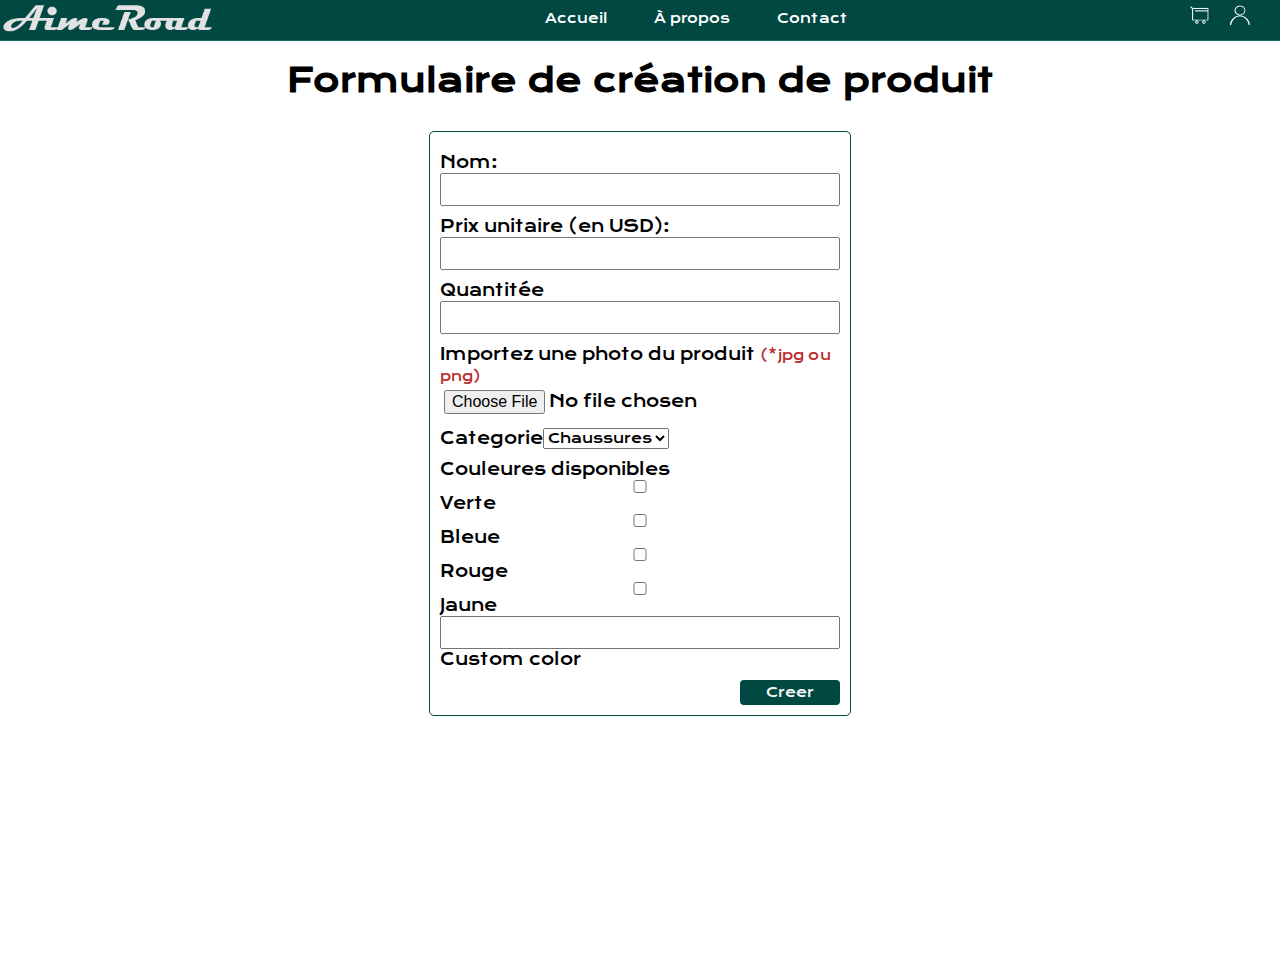
==== e-boutique/pages/ajouter_produit_admin.html @ f35ccba5 "ajout du formulaire de creation de produit + css" ====
<!DOCTYPE html>
<html lang="en">
<head>
    <meta charset="UTF-8">
    <meta name="viewport" content="width=device-width, initial-scale=1.0">
    <link rel="stylesheet" href="../css/ajouter_produit_admin.css">
    <title>Document</title>
</head>
<body>
    <nav class="nav-bar">
        <img src="../img/logo-320x60.png" class="logo" alt="Aimeroad">
        <ul class="links">
            <li><a href="">Accueil</a></li>
            <li><a href="">À propos</a></li>
            <li><a href="">Contact</a></li>
        </ul>
        <ul class="user-panel">
            <li>
                <a href="./pages/connexion.php" title="click to view your cart"><img src="../img/panier-320x320.png" alt="login"></a>
            </li>
            <li>
                <a href="./pages/connexion.php" title="click to login or connect"><img src="../img/compte-320x320.png" alt="login"></a>
            </li>
        </ul>
    </nav>
    <div id="container">
        <h1>Formulaire de création de produit</h1>
        <form action="" method="post">
            <div>
                <label for="nom">Nom:</label>
                <input type="text" name="nom" id="nom">
            </div>
            <div>
                <label for="prix">Prix unitaire (en USD): </label>
                <input type="number" name="prix" id="prix">
            </div>            
            <div>
                <label for="quantitee">Quantitée </label>
                <input type="number" name="quantitee" id="quantitee">
            </div>
            <div>
                <label for="photo">Importez une photo du produit <span class="red-text"><small>(*jpg ou png)</small></span> </label>
                <input type="file" name="photo" id="photo">
            </div>
            <div>
                <label for="categorie">Categorie</label>
                <select name="categorie" id="categorie">
                    <option value="chaussures">Chaussures</option>
                    <option value="bijoux">Bijoux</option>
                    <option value="manteaux">Manteaux</option>
                    <option value="chapeaux">Chapeaux</option>
                </select>
            </div>
            <div>
                <label for="couleurs">Couleures disponibles</label>
                <input type="checkbox" name="couleurs">Verte</input>
                <input type="checkbox" name="couleurs">Bleue</input>
                <input type="checkbox" name="couleurs">Rouge</input>
                <input type="checkbox" name="couleurs">Jaune</input>
                <input type="text" name="couleurs">Custom color</input>
            </div>
            <div>
                <button type="submit">Creer</button>
            </div>
        </form>
    </div>
</body>
</html>
---- e-boutique/css/ajouter_produit_admin.css ----
@import url("./init.css");

/*-------------- barre de navigation */
.nav-bar{
    background-color: var(--vert-sombre);
    height: 40px;
    width: 100vw;
    display: flex;
    flex-direction: row;
    justify-content: space-between;
    border-bottom: 1px solid var(--vert-clair);
    position: fixed;
    z-index: 1;
}

.nav-bar .logo{
    float: left;
}

/* lients de  nav */

.nav-bar .links{
    display: flex;
    flex-direction: row;
    list-style-type: none;
    justify-content: space-around;
    width: 350px;
    font-size:small;
    margin-left: auto;
    margin-right: auto;
}
.nav-bar .links li :hover{
    border-bottom: 2px solid white;
}
.nav-bar .links li a{
    text-decoration: none;
    color: white;
    display: block;
    padding-top: 10px;

}

/* partie comptes et panier */
.user-panel {
    display: flex;
    flex-direction: row;
    justify-content: space-around;
    flex-wrap: nowrap;
    float: right;
    list-style-type: none;
    margin-right: 20px;
}
.user-panel li{
    padding-top: 5px;
    margin-left: 10px;
    margin-right: 10px;
}
.user-panel li a{
    display: block;
    height: 100%;
    margin: auto;
}
.user-panel li a img{
    width: 20px;
    height: auto;
}


#container{
    padding-top: 60px;
    height: 100vh;
    /* border: 1px solid blue; */
    display: flex;
    flex-direction: column;
    align-items: center;
    vertical-align: middle;
}

form{
    border: 1px solid var(--vert-sombre);
    padding: 10px;
    border-radius: 5px;
    max-width: 400px;
    width: 70%;
    margin-top: 30px;
}

form > div {
    /* border: 1px solid red; */
    margin-top: 10px;
    display: flex;
    flex-direction: row;
    flex-wrap: wrap;
}

form > div > input{
    /* width: ; */
    /* border: 1px solid blue; */
    width: 100%;
    padding: 4px;
    font-size: medium;
}

form > div:nth-child(7) > button{
    /* border: 1px solid red; */
    margin-left: auto;
    padding: 4px;
    width: 25%;
    padding-inline: 10px;
    background-color: var(--vert-sombre);
    color: var(--blanc-clair);
    border: none;
    border-radius: 4px;
    cursor: pointer;
}
form > div:nth-child(7) > button:hover{
    background-color: var(--vert-clair);
}

.red-text{
    color: var(--rouge);
}
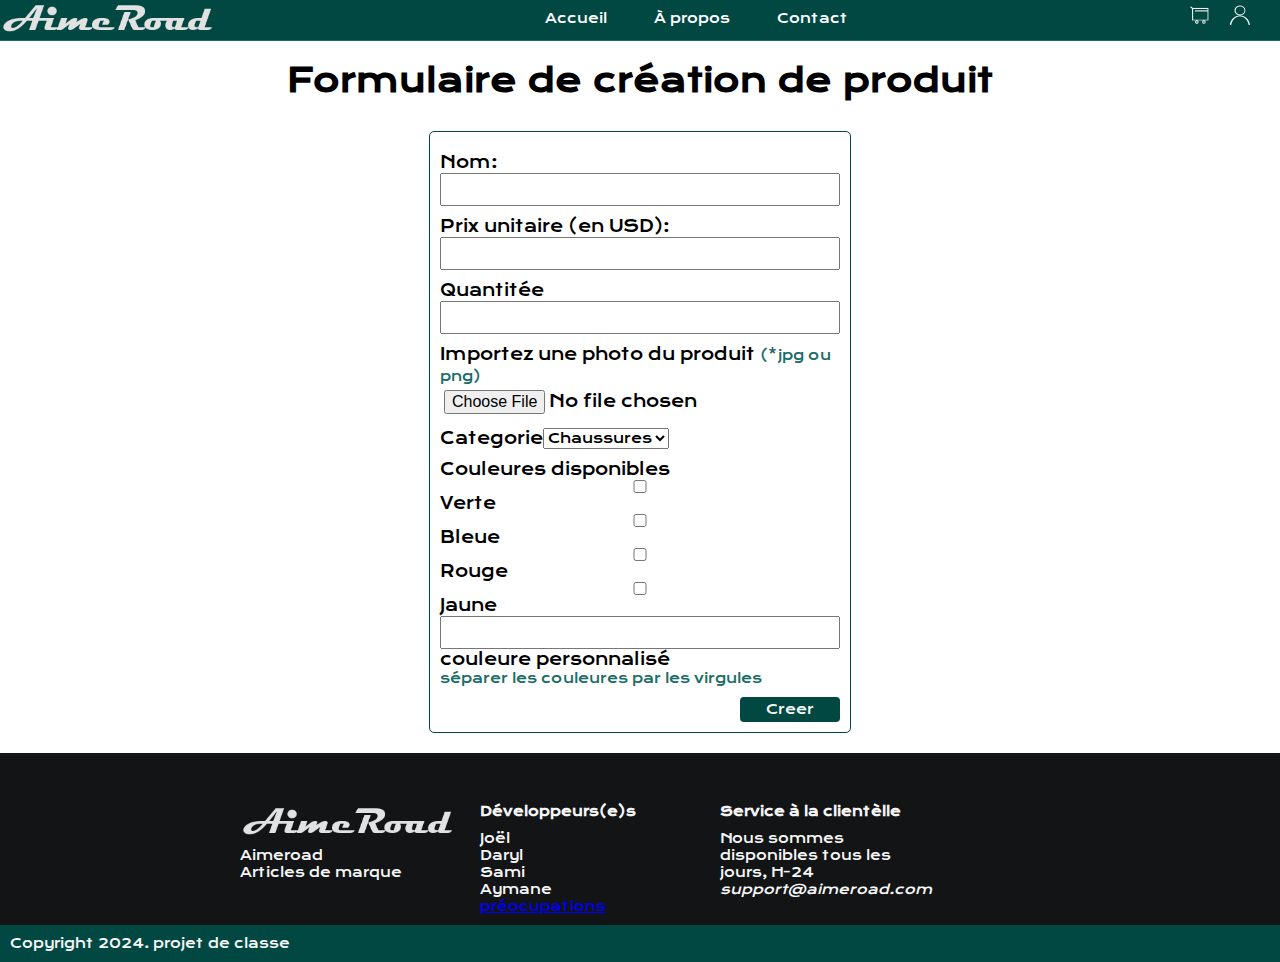
==== commit 17b9395c: "découpage des css de header et footer" ====
--- a/e-boutique/pages/ajouter_produit_admin.html
+++ b/e-boutique/pages/ajouter_produit_admin.html
@@ -39,7 +39,7 @@
                 <input type="number" name="quantitee" id="quantitee">
             </div>
             <div>
-                <label for="photo">Importez une photo du produit <span class="red-text"><small>(*jpg ou png)</small></span> </label>
+                <label for="photo">Importez une photo du produit <span class="green-text"><small>(*jpg ou png)</small></span> </label>
                 <input type="file" name="photo" id="photo">
             </div>
             <div>
@@ -57,12 +57,39 @@
                 <input type="checkbox" name="couleurs">Bleue</input>
                 <input type="checkbox" name="couleurs">Rouge</input>
                 <input type="checkbox" name="couleurs">Jaune</input>
-                <input type="text" name="couleurs">Custom color</input>
+                <input type="text" name="couleurs">couleure personnalisé <small><span class="green-text">séparer les couleures par les virgules</span></small></input>
             </div>
             <div>
                 <button type="submit">Creer</button>
             </div>
         </form>
     </div>
+        <!-- footer part -->
+        <footer>
+            <div class="footer-contact-info">
+                <div>
+                    <img src="../img/logo-320x60.png" alt="AimeRoad">
+                    <p>Aimeroad</p>
+                    <p>Articles de marque</p>
+    
+                </div>
+                <div>
+                    <h4>Développeurs(e)s</h4>
+                    <p>Joël</p>
+                    <p>Daryl</p>
+                    <p>Sami</p>
+                    <p>Aymane</p>
+                    <p><a href="mailto:620022crosemont.qc.ca">préocupations</a></p>
+                </div>
+                <div>
+                    <h4>Service à la clientèlle</h4>
+                    <p>Nous sommes disponibles tous les jours, H-24</p>
+                    <address>support@aimeroad.com</address>
+                </div>
+            </div>
+            <div>
+                <p>Copyright 2024. projet de classe</p>
+            </div>
+        </footer>
 </body>
 </html>--- a/e-boutique/css/ajouter_produit_admin.css
+++ b/e-boutique/css/ajouter_produit_admin.css
@@ -1,75 +1,9 @@
 @import url("./init.css");
-
-/*-------------- barre de navigation */
-.nav-bar{
-    background-color: var(--vert-sombre);
-    height: 40px;
-    width: 100vw;
-    display: flex;
-    flex-direction: row;
-    justify-content: space-between;
-    border-bottom: 1px solid var(--vert-clair);
-    position: fixed;
-    z-index: 1;
-}
-
-.nav-bar .logo{
-    float: left;
-}
-
-/* lients de  nav */
-
-.nav-bar .links{
-    display: flex;
-    flex-direction: row;
-    list-style-type: none;
-    justify-content: space-around;
-    width: 350px;
-    font-size:small;
-    margin-left: auto;
-    margin-right: auto;
-}
-.nav-bar .links li :hover{
-    border-bottom: 2px solid white;
-}
-.nav-bar .links li a{
-    text-decoration: none;
-    color: white;
-    display: block;
-    padding-top: 10px;
-
-}
-
-/* partie comptes et panier */
-.user-panel {
-    display: flex;
-    flex-direction: row;
-    justify-content: space-around;
-    flex-wrap: nowrap;
-    float: right;
-    list-style-type: none;
-    margin-right: 20px;
-}
-.user-panel li{
-    padding-top: 5px;
-    margin-left: 10px;
-    margin-right: 10px;
-}
-.user-panel li a{
-    display: block;
-    height: 100%;
-    margin: auto;
-}
-.user-panel li a img{
-    width: 20px;
-    height: auto;
-}
-
+@import url('./header.css');
+@import url('./footer.css');
 
 #container{
     padding-top: 60px;
-    height: 100vh;
-    /* border: 1px solid blue; */
     display: flex;
     flex-direction: column;
     align-items: center;
@@ -119,4 +53,7 @@
 
 .red-text{
     color: var(--rouge);
+}
+.green-text{
+    color: var(--vert-clair);
 }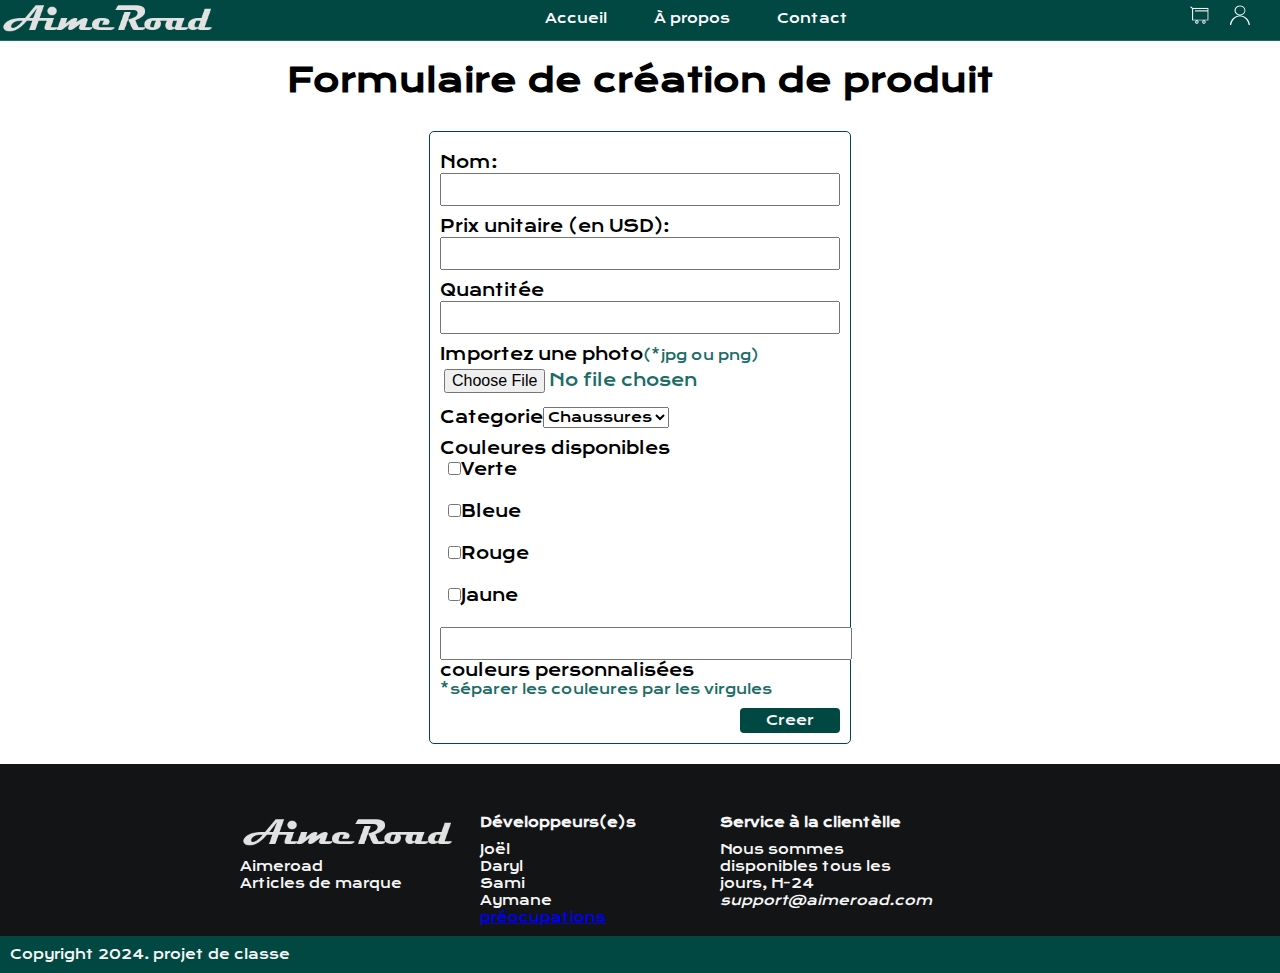
==== commit 18ab51d4: "ajustement du formulaire - creer_produit" ====
--- a/e-boutique/pages/ajouter_produit_admin.html
+++ b/e-boutique/pages/ajouter_produit_admin.html
@@ -4,13 +4,13 @@
     <meta charset="UTF-8">
     <meta name="viewport" content="width=device-width, initial-scale=1.0">
     <link rel="stylesheet" href="../css/ajouter_produit_admin.css">
-    <title>Document</title>
+    <title>Aimeroad</title>
 </head>
 <body>
     <nav class="nav-bar">
         <img src="../img/logo-320x60.png" class="logo" alt="Aimeroad">
         <ul class="links">
-            <li><a href="">Accueil</a></li>
+            <li><a href="../index.html">Accueil</a></li>
             <li><a href="">À propos</a></li>
             <li><a href="">Contact</a></li>
         </ul>
@@ -28,23 +28,23 @@
         <form action="" method="post">
             <div>
                 <label for="nom">Nom:</label>
-                <input type="text" name="nom" id="nom">
+                <input type="text" name="nom" id="nom" required>
             </div>
             <div>
                 <label for="prix">Prix unitaire (en USD): </label>
-                <input type="number" name="prix" id="prix">
+                <input type="number" name="prix" id="prix" required>
             </div>            
             <div>
                 <label for="quantitee">Quantitée </label>
-                <input type="number" name="quantitee" id="quantitee">
+                <input type="number" name="quantitee" id="quantitee" required>
             </div>
             <div>
-                <label for="photo">Importez une photo du produit <span class="green-text"><small>(*jpg ou png)</small></span> </label>
-                <input type="file" name="photo" id="photo">
+                <label for="photo">Importez une photo<span class="green-text"><small>(*jpg ou png)</small></span> </label>
+                <input type="file" name="photo" id="photo" required>
             </div>
             <div>
                 <label for="categorie">Categorie</label>
-                <select name="categorie" id="categorie">
+                <select name="categorie" id="categorie" required>
                     <option value="chaussures">Chaussures</option>
                     <option value="bijoux">Bijoux</option>
                     <option value="manteaux">Manteaux</option>
@@ -53,11 +53,19 @@
             </div>
             <div>
                 <label for="couleurs">Couleures disponibles</label>
-                <input type="checkbox" name="couleurs">Verte</input>
-                <input type="checkbox" name="couleurs">Bleue</input>
-                <input type="checkbox" name="couleurs">Rouge</input>
-                <input type="checkbox" name="couleurs">Jaune</input>
-                <input type="text" name="couleurs">couleure personnalisé <small><span class="green-text">séparer les couleures par les virgules</span></small></input>
+                <div>
+                    <input class="checkbox" type="checkbox" name="couleurs">Verte</input>
+                </div>
+                <div>
+                    <input class="checkbox" type="checkbox" name="couleurs">Bleue</input>
+                </div>
+                <div>
+                    <input class="checkbox" type="checkbox" name="couleurs">Rouge</input>
+                </div>
+                <div>
+                    <input class="checkbox" type="checkbox" name="couleurs">Jaune</input>
+                </div>
+                <input type="text" name="couleurs">couleurs personnalisées <small><span class="green-text">*séparer les couleures par les virgules</span></small></input>
             </div>
             <div>
                 <button type="submit">Creer</button>
--- a/e-boutique/css/ajouter_produit_admin.css
+++ b/e-boutique/css/ajouter_produit_admin.css
@@ -33,6 +33,16 @@
     width: 100%;
     padding: 4px;
     font-size: medium;
+    color: var(--vert-clair);
+}
+form > div:nth-child(6){ 
+    display: flex;
+    flex-direction: column;
+}
+.checkbox{
+    /* display: inline-block; */
+    border: 1px solid blue;
+    margin-left: 2%;
 }
 
 form > div:nth-child(7) > button{
